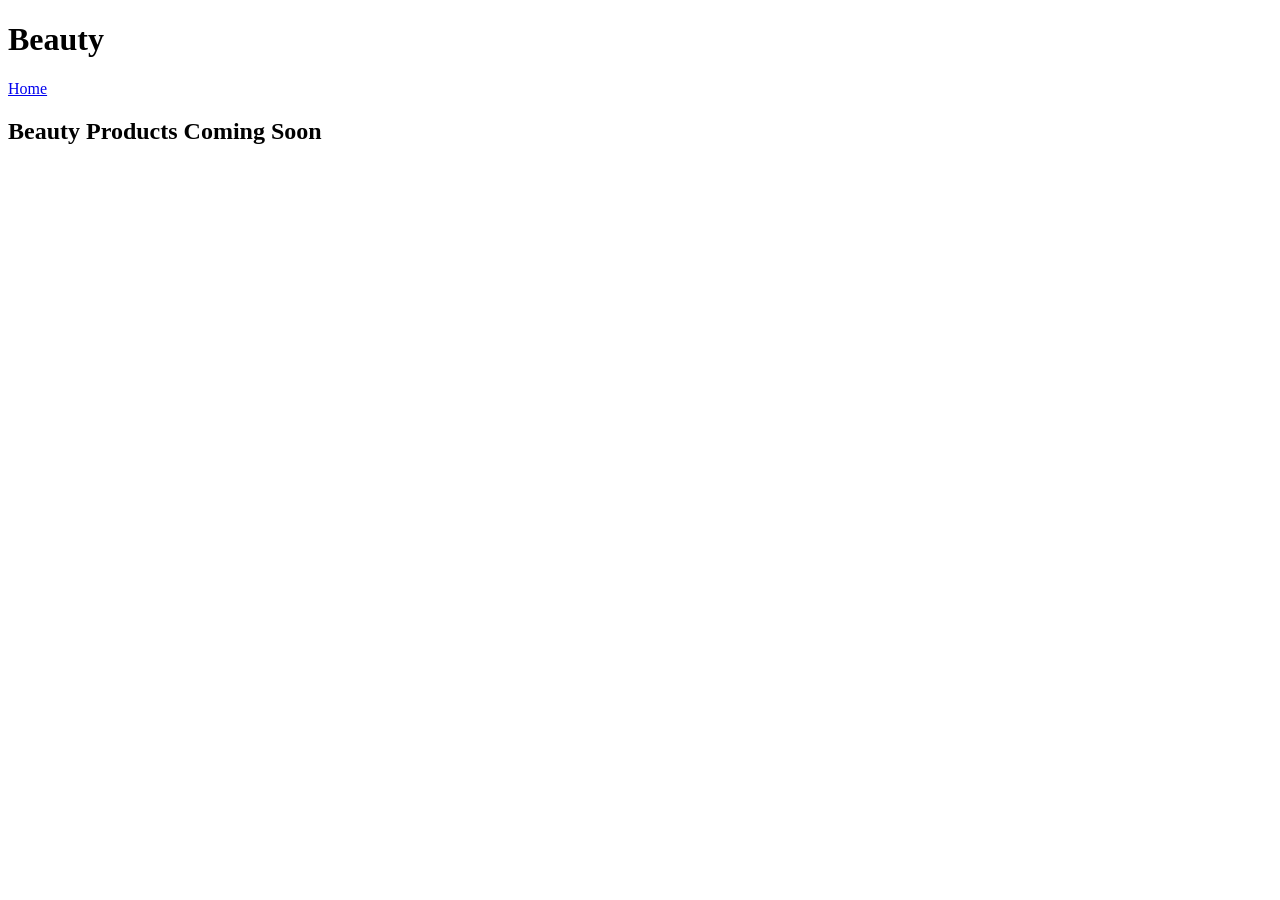
==== beauty.html @ ba5185cd "Add files via upload" ====
<!DOCTYPE html><html><head><title>Beauty</title><link rel='stylesheet' href='css/style.css'></head><body><header><h1>Beauty</h1></header><nav><a href='index.html'>Home</a></nav><div class='container'><div class='empty'><h2>Beauty Products Coming Soon</h2></div></div></body></html>
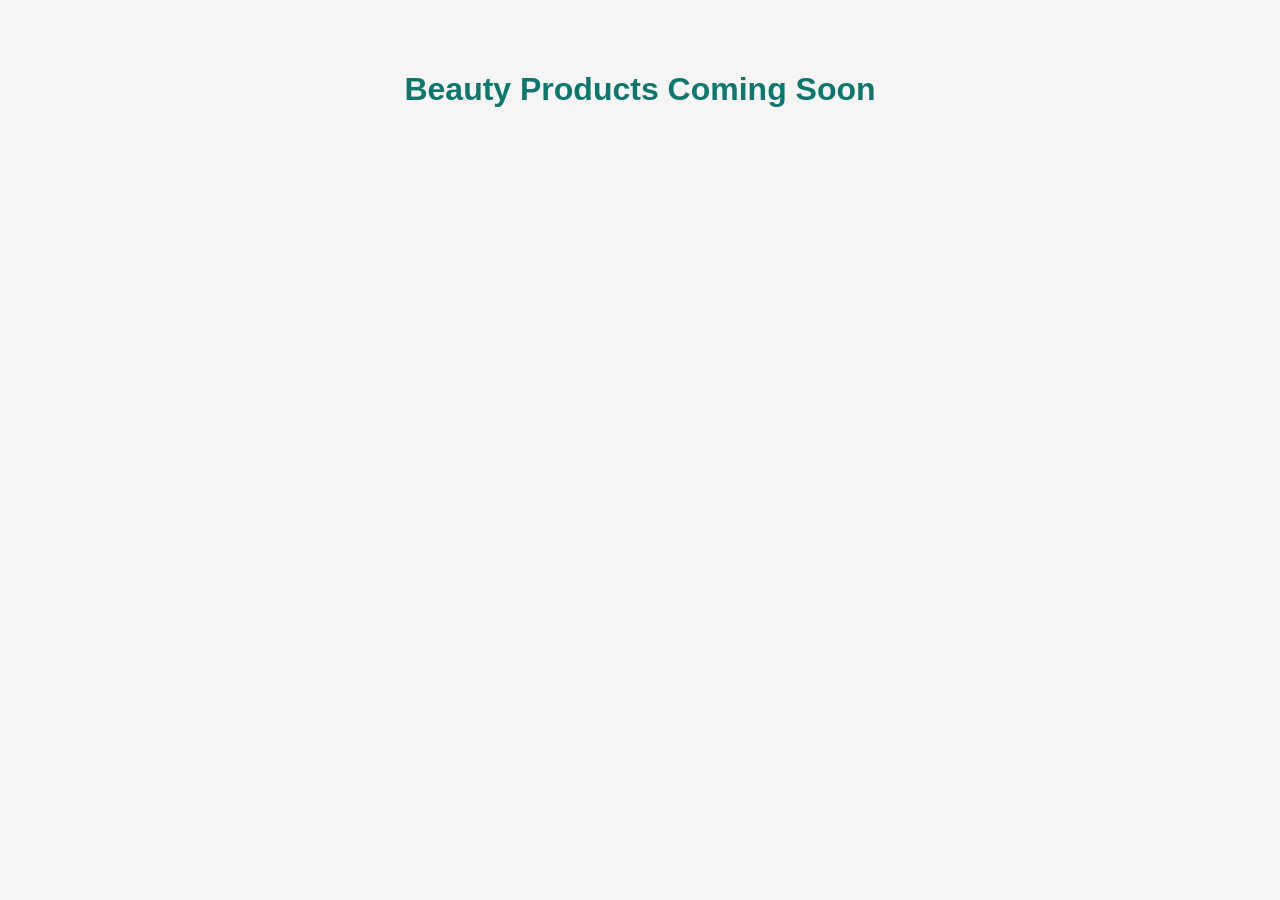
==== commit f4235e4a: "Update beauty.html" ====
--- a/beauty.html
+++ b/beauty.html
@@ -1 +1,13 @@
-<!DOCTYPE html><html><head><title>Beauty</title><link rel='stylesheet' href='css/style.css'></head><body><header><h1>Beauty</h1></header><nav><a href='index.html'>Home</a></nav><div class='container'><div class='empty'><h2>Beauty Products Coming Soon</h2></div></div></body></html>+<!DOCTYPE html>
+<html>
+<head>
+<title>Beauty Products</title>
+<style>
+body{font-family:Arial;background:#f5f5f5}
+h1{text-align:center;padding:50px;color:#0f766e}
+</style>
+</head>
+<body>
+<h1>Beauty Products Coming Soon</h1>
+</body>
+</html>
